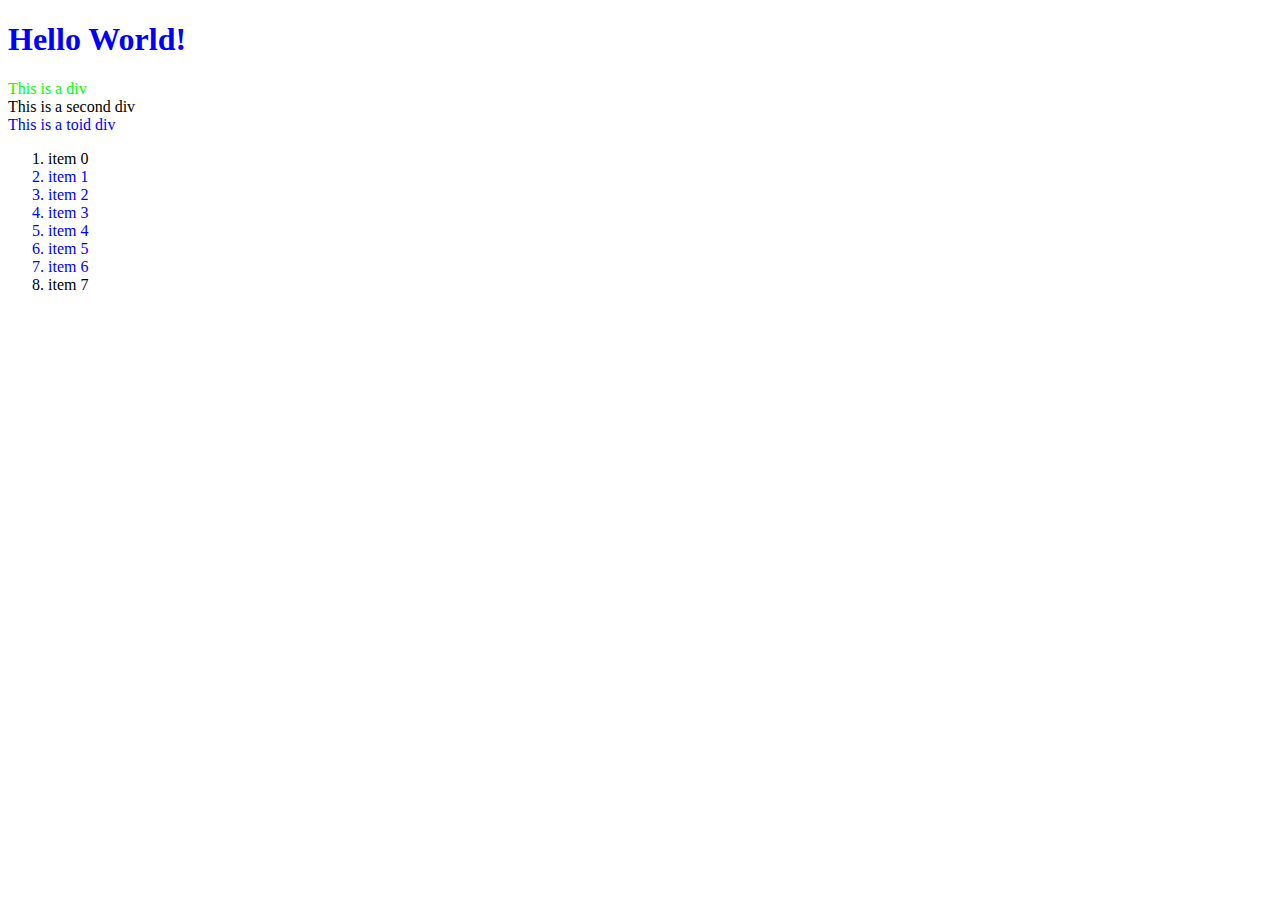
==== k28_jsdom/index.html @ f9db0422 "js" ====
<!DOCTYPE html>

<!--
     Team Phantom Tollbooth :: Clyde Sinclair, Fierce Dragon
     SoftDev pd0
     K28 -- Manipulating the DOM
     2022-02-08t
   --------------------------------------------------
-->

<html lang="en">
  <!-- HTML file for exploring JavaScript interactions with the DOM -->

  <head>
    <meta charset="utf-8">
    <style>
      .red   {color : #ff0000;}
      .green {color : #00ff00;}
      .blue  {color : #0000ff;}
    </style>
  </head>

  <body>
    <h1 id="h" class="blue">Hello World!</h1>

    <div id="div1" class="green">This is a div</div>
    <div id="div2">This is a second div</div>
    <div class="blue">This is a toid div</div>

    <ol id="thelist">
      <li class="">item 0</li>
      <li class="green blue">item 1</li>
      <li class="green blue">item 2</li>
      <li class="red green blue">item 3</li>
      <li class="red green blue">item 4</li>
      <li class="green blue">item 5</li>
      <li class="green blue">item 6</li>
      <li class="">item 7</li>
    </ol>

    <script src="dommy_consolery.js"></script>

  </body>
</html>
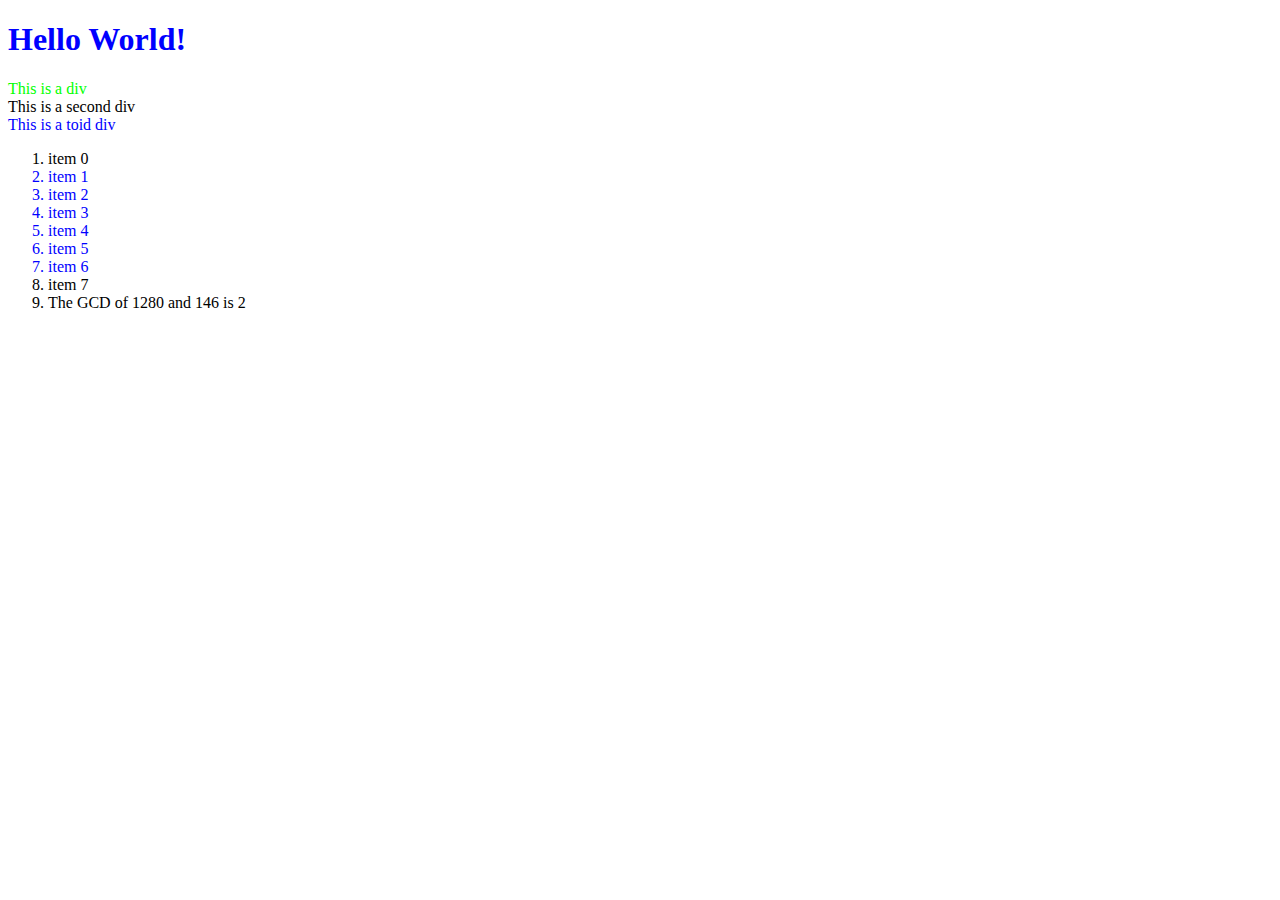
==== commit 3a1e9c9f: "some domfoolery" ====
--- a/k28_jsdom/index.html
+++ b/k28_jsdom/index.html
@@ -1,7 +1,7 @@
 <!DOCTYPE html>
 
 <!--
-     Team Phantom Tollbooth :: Clyde Sinclair, Fierce Dragon
+     Team Caffinated Kangaroos :: Aaron Contreras, David Chong
      SoftDev pd0
      K28 -- Manipulating the DOM
      2022-02-08t
